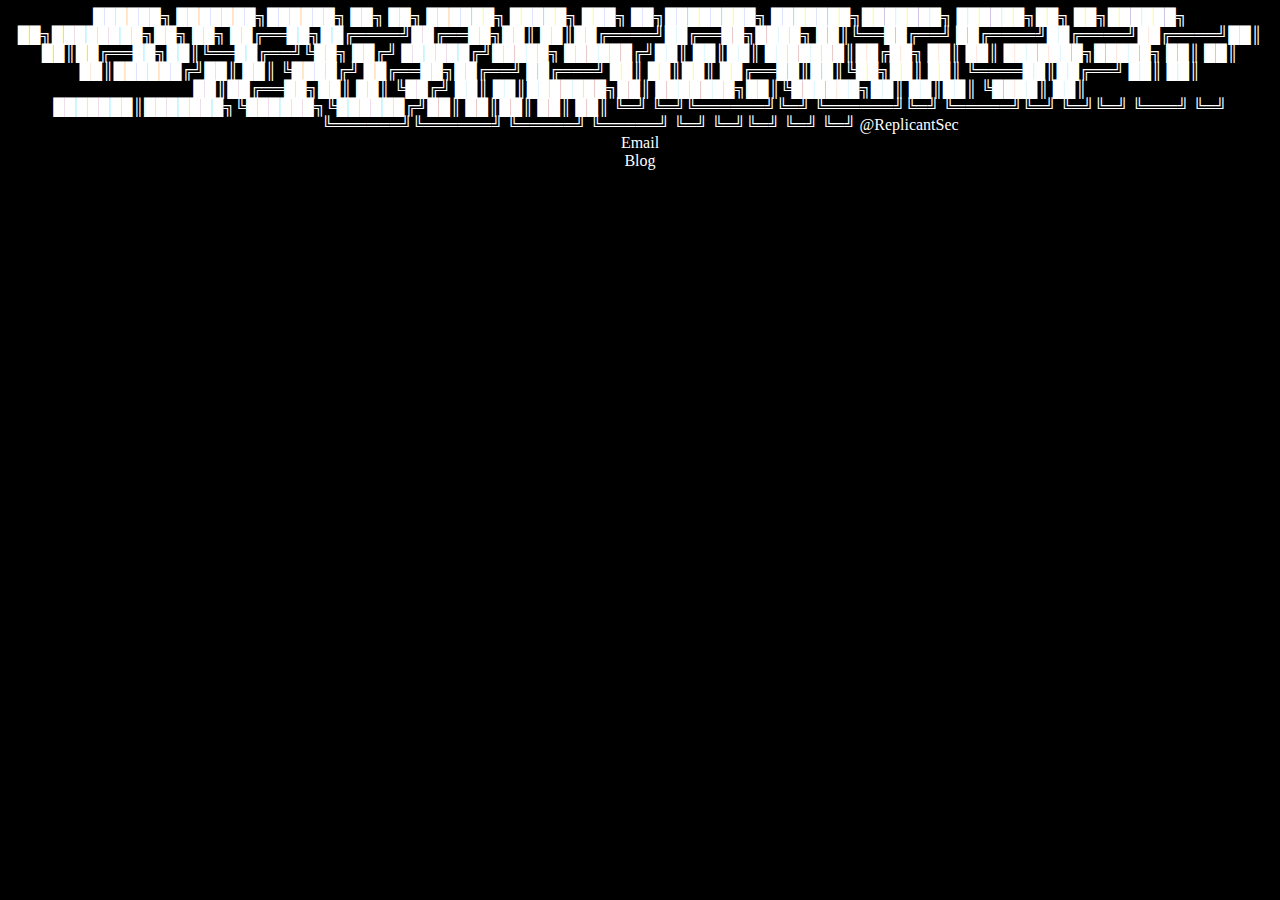
==== index.html @ 28102c24 "Update index.html" ====
<html>
<style>

body {
  background-color: black;
  color: white;
}
  
a:link {
  color: white;
  background-color: transparent;
  text-decoration: none;
}

a:visited {
  color: white;
  background-color: transparent;
  text-decoration: none;
}

a:hover {
  color: grey;
  background-color: transparent;
  text-decoration: underline;
}

a:active {
  color: red;
  background-color: transparent;
  text-decoration: underline;
}
  
</style>
  
  
<title>Replicant Security</title>
  <body>

    <center>
██████╗ ███████╗██████╗ ██╗     ██╗ ██████╗ █████╗ ███╗   ██╗████████╗    ███████╗███████╗ ██████╗██╗   ██╗██████╗ ██╗████████╗██╗   ██╗
██╔══██╗██╔════╝██╔══██╗██║     ██║██╔════╝██╔══██╗████╗  ██║╚══██╔══╝    ██╔════╝██╔════╝██╔════╝██║   ██║██╔══██╗██║╚══██╔══╝╚██╗ ██╔╝
██████╔╝█████╗  ██████╔╝██║     ██║██║     ███████║██╔██╗ ██║   ██║       ███████╗█████╗  ██║     ██║   ██║██████╔╝██║   ██║    ╚████╔╝
██╔══██╗██╔══╝  ██╔═══╝ ██║     ██║██║     ██╔══██║██║╚██╗██║   ██║       ╚════██║██╔══╝  ██║     ██║   ██║██╔══██╗██║   ██║     ╚██╔╝
██║  ██║███████╗██║     ███████╗██║╚██████╗██║  ██║██║ ╚████║   ██║       ███████║███████╗╚██████╗╚██████╔╝██║  ██║██║   ██║      ██║
╚═╝  ╚═╝╚══════╝╚═╝     ╚══════╝╚═╝ ╚═════╝╚═╝  ╚═╝╚═╝  ╚═══╝   ╚═╝       ╚══════╝╚══════╝ ╚═════╝ ╚═════╝ ╚═╝  ╚═╝╚═╝   ╚═╝      ╚═╝                                                                                                                                    
        
      <a href="https://twitter.com/ReplicantSec">@ReplicantSec</a></br>
        <a href="mailto: null@replicant-security.io">Email</a></br>
        <a href="/blog">Blog</a>
    </body>
  </center>
  </html>
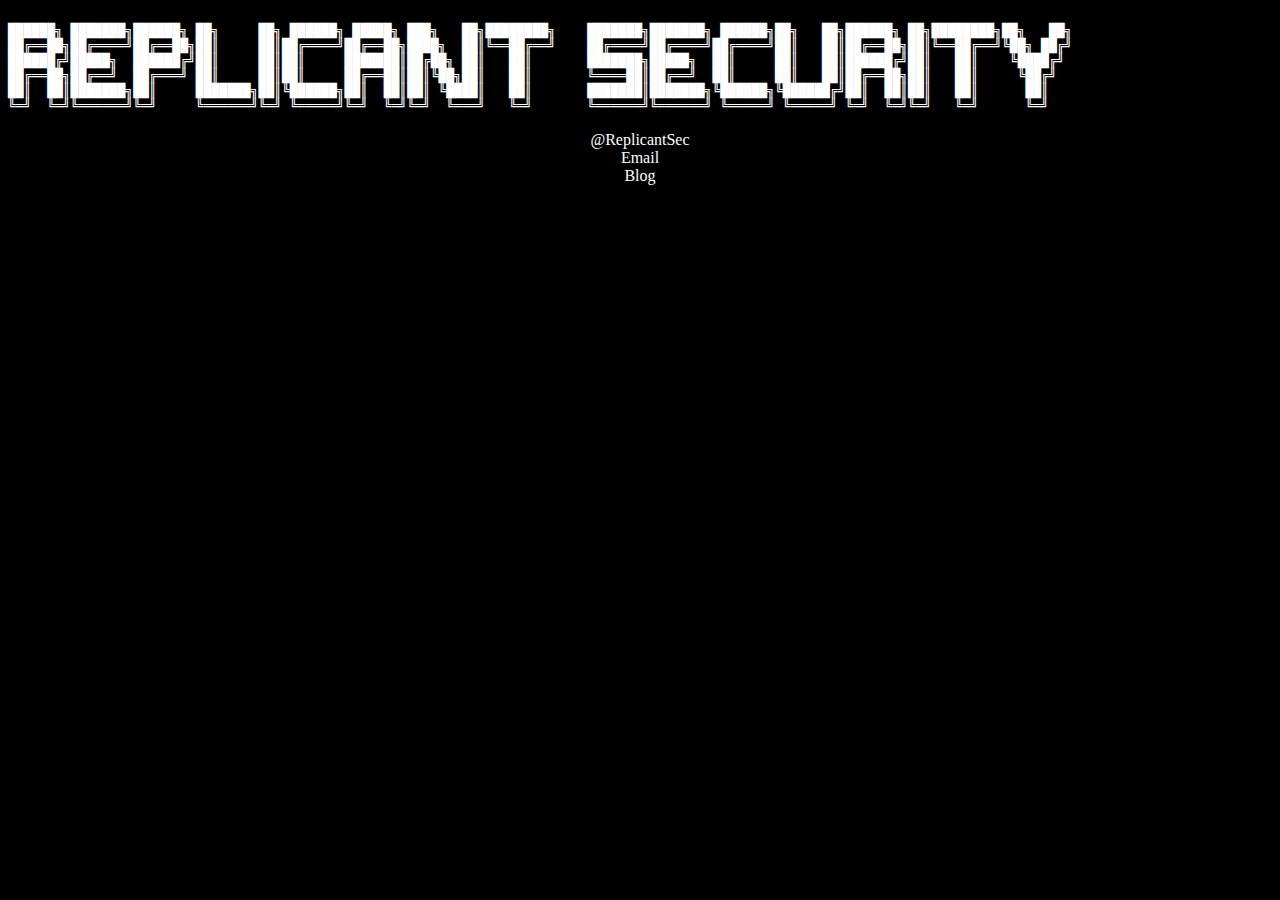
==== commit a4a3bf6e: "Update index.html" ====
--- a/index.html
+++ b/index.html
@@ -30,21 +30,27 @@
   text-decoration: underline;
 }
   
+.ascii-art {
+    font-family: monospace;
+    white-space: pre;
+}
+  
 </style>
   
   
 <title>Replicant Security</title>
   <body>
-
-    <center>
+<div class="ascii-art">
 ██████╗ ███████╗██████╗ ██╗     ██╗ ██████╗ █████╗ ███╗   ██╗████████╗    ███████╗███████╗ ██████╗██╗   ██╗██████╗ ██╗████████╗██╗   ██╗
 ██╔══██╗██╔════╝██╔══██╗██║     ██║██╔════╝██╔══██╗████╗  ██║╚══██╔══╝    ██╔════╝██╔════╝██╔════╝██║   ██║██╔══██╗██║╚══██╔══╝╚██╗ ██╔╝
 ██████╔╝█████╗  ██████╔╝██║     ██║██║     ███████║██╔██╗ ██║   ██║       ███████╗█████╗  ██║     ██║   ██║██████╔╝██║   ██║    ╚████╔╝
 ██╔══██╗██╔══╝  ██╔═══╝ ██║     ██║██║     ██╔══██║██║╚██╗██║   ██║       ╚════██║██╔══╝  ██║     ██║   ██║██╔══██╗██║   ██║     ╚██╔╝
 ██║  ██║███████╗██║     ███████╗██║╚██████╗██║  ██║██║ ╚████║   ██║       ███████║███████╗╚██████╗╚██████╔╝██║  ██║██║   ██║      ██║
-╚═╝  ╚═╝╚══════╝╚═╝     ╚══════╝╚═╝ ╚═════╝╚═╝  ╚═╝╚═╝  ╚═══╝   ╚═╝       ╚══════╝╚══════╝ ╚═════╝ ╚═════╝ ╚═╝  ╚═╝╚═╝   ╚═╝      ╚═╝                                                                                                                                    
-        
-      <a href="https://twitter.com/ReplicantSec">@ReplicantSec</a></br>
+╚═╝  ╚═╝╚══════╝╚═╝     ╚══════╝╚═╝ ╚═════╝╚═╝  ╚═╝╚═╝  ╚═══╝   ╚═╝       ╚══════╝╚══════╝ ╚═════╝ ╚═════╝ ╚═╝  ╚═╝╚═╝   ╚═╝      ╚═╝
+</div>
+   <center>    
+   </br>
+        <a href="https://twitter.com/ReplicantSec">@ReplicantSec</a></br>
         <a href="mailto: null@replicant-security.io">Email</a></br>
         <a href="/blog">Blog</a>
     </body>
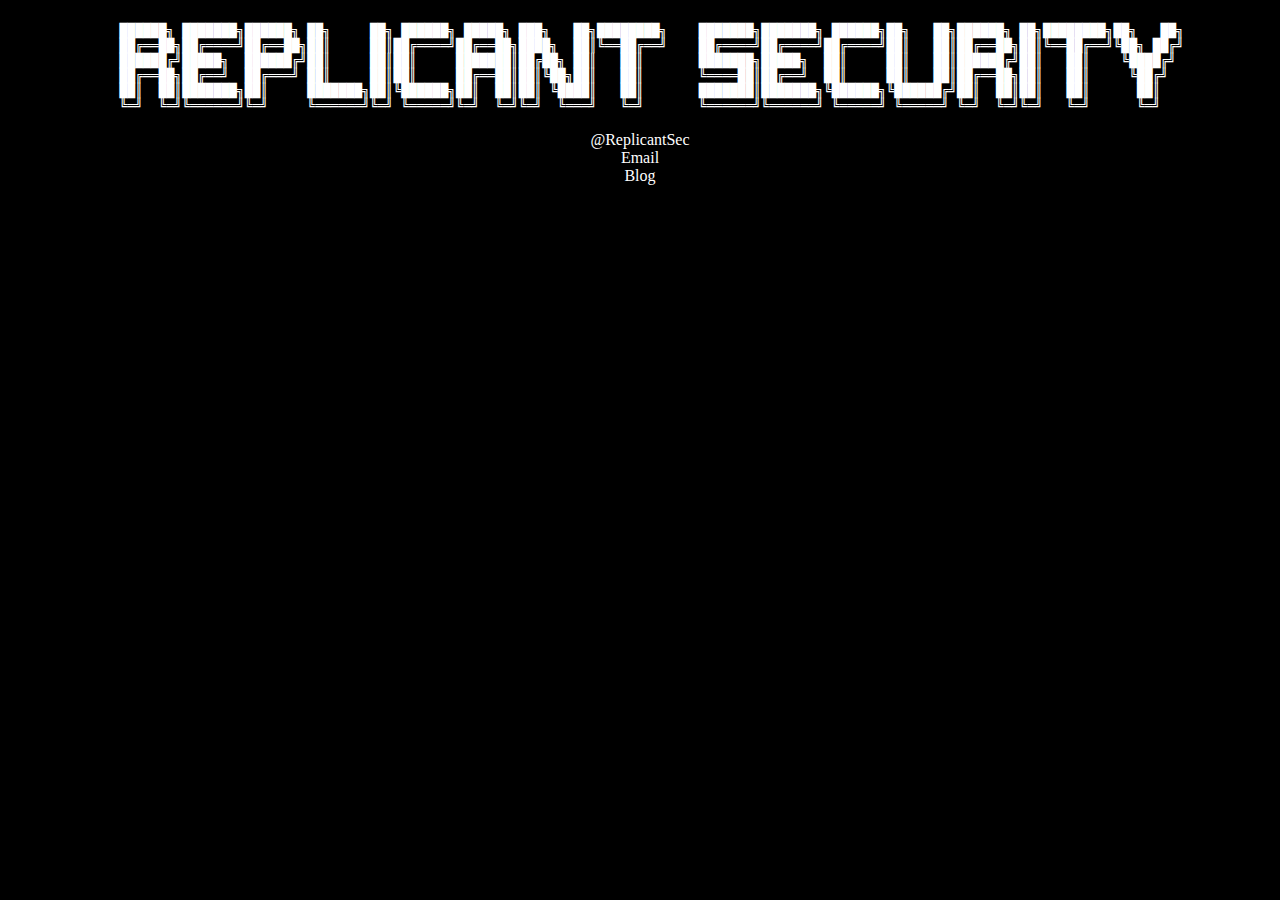
==== commit 20ce5a8c: "Update index.html" ====
--- a/index.html
+++ b/index.html
@@ -40,15 +40,16 @@
   
 <title>Replicant Security</title>
   <body>
+<center>
 <div class="ascii-art">
-██████╗ ███████╗██████╗ ██╗     ██╗ ██████╗ █████╗ ███╗   ██╗████████╗    ███████╗███████╗ ██████╗██╗   ██╗██████╗ ██╗████████╗██╗   ██╗
-██╔══██╗██╔════╝██╔══██╗██║     ██║██╔════╝██╔══██╗████╗  ██║╚══██╔══╝    ██╔════╝██╔════╝██╔════╝██║   ██║██╔══██╗██║╚══██╔══╝╚██╗ ██╔╝
-██████╔╝█████╗  ██████╔╝██║     ██║██║     ███████║██╔██╗ ██║   ██║       ███████╗█████╗  ██║     ██║   ██║██████╔╝██║   ██║    ╚████╔╝
-██╔══██╗██╔══╝  ██╔═══╝ ██║     ██║██║     ██╔══██║██║╚██╗██║   ██║       ╚════██║██╔══╝  ██║     ██║   ██║██╔══██╗██║   ██║     ╚██╔╝
+   ██████╗ ███████╗██████╗ ██╗     ██╗ ██████╗ █████╗ ███╗   ██╗████████╗    ███████╗███████╗ ██████╗██╗   ██╗██████╗ ██╗████████╗██╗   ██╗
+   ██╔══██╗██╔════╝██╔══██╗██║     ██║██╔════╝██╔══██╗████╗  ██║╚══██╔══╝    ██╔════╝██╔════╝██╔════╝██║   ██║██╔══██╗██║╚══██╔══╝╚██╗ ██╔╝
+  ██████╔╝█████╗  ██████╔╝██║     ██║██║     ███████║██╔██╗ ██║   ██║       ███████╗█████╗  ██║     ██║   ██║██████╔╝██║   ██║    ╚████╔╝
+ ██╔══██╗██╔══╝  ██╔═══╝ ██║     ██║██║     ██╔══██║██║╚██╗██║   ██║       ╚════██║██╔══╝  ██║     ██║   ██║██╔══██╗██║   ██║     ╚██╔╝
 ██║  ██║███████╗██║     ███████╗██║╚██████╗██║  ██║██║ ╚████║   ██║       ███████║███████╗╚██████╗╚██████╔╝██║  ██║██║   ██║      ██║
 ╚═╝  ╚═╝╚══════╝╚═╝     ╚══════╝╚═╝ ╚═════╝╚═╝  ╚═╝╚═╝  ╚═══╝   ╚═╝       ╚══════╝╚══════╝ ╚═════╝ ╚═════╝ ╚═╝  ╚═╝╚═╝   ╚═╝      ╚═╝
 </div>
-   <center>    
+ 
    </br>
         <a href="https://twitter.com/ReplicantSec">@ReplicantSec</a></br>
         <a href="mailto: null@replicant-security.io">Email</a></br>
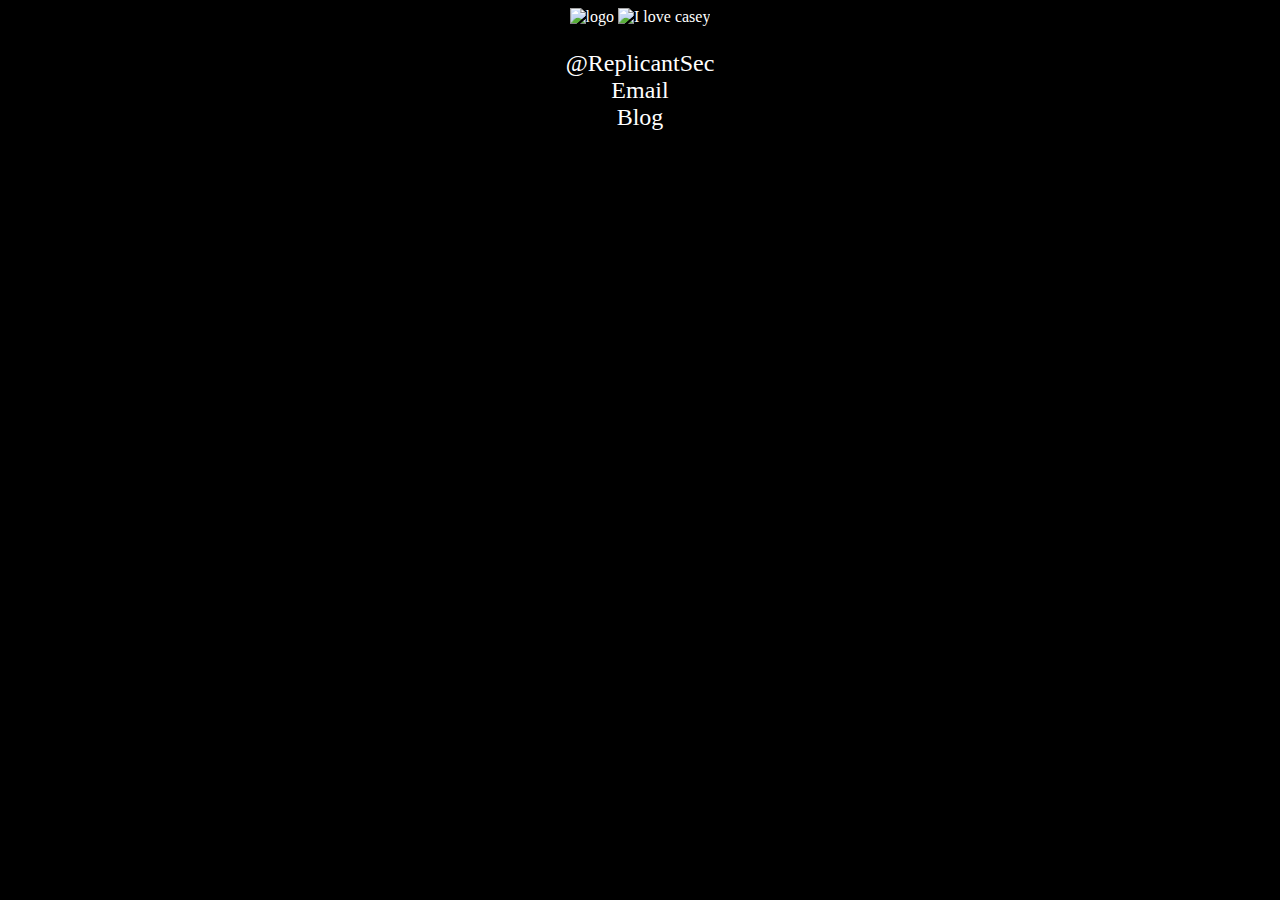
==== commit 19606fea: "Update index.html" ====
--- a/index.html
+++ b/index.html
@@ -1,4 +1,8 @@
 <html>
+  <head>
+    <link rel="shortcut icon" type="image/x-icon" href="/favicon.ico">
+  </head>
+  
 <style>
 
 body {
@@ -30,9 +34,8 @@
   text-decoration: underline;
 }
   
-.ascii-art {
-    font-family: monospace;
-    white-space: pre;
+p {
+  font-size: x-large;  
 }
   
 </style>
@@ -41,19 +44,17 @@
 <title>Replicant Security</title>
   <body>
 <center>
-<div class="ascii-art">
-   ██████╗ ███████╗██████╗ ██╗     ██╗ ██████╗ █████╗ ███╗   ██╗████████╗    ███████╗███████╗ ██████╗██╗   ██╗██████╗ ██╗████████╗██╗   ██╗
-   ██╔══██╗██╔════╝██╔══██╗██║     ██║██╔════╝██╔══██╗████╗  ██║╚══██╔══╝    ██╔════╝██╔════╝██╔════╝██║   ██║██╔══██╗██║╚══██╔══╝╚██╗ ██╔╝
-  ██████╔╝█████╗  ██████╔╝██║     ██║██║     ███████║██╔██╗ ██║   ██║       ███████╗█████╗  ██║     ██║   ██║██████╔╝██║   ██║    ╚████╔╝
- ██╔══██╗██╔══╝  ██╔═══╝ ██║     ██║██║     ██╔══██║██║╚██╗██║   ██║       ╚════██║██╔══╝  ██║     ██║   ██║██╔══██╗██║   ██║     ╚██╔╝
-██║  ██║███████╗██║     ███████╗██║╚██████╗██║  ██║██║ ╚████║   ██║       ███████║███████╗╚██████╗╚██████╔╝██║  ██║██║   ██║      ██║
-╚═╝  ╚═╝╚══════╝╚═╝     ╚══════╝╚═╝ ╚═════╝╚═╝  ╚═╝╚═╝  ╚═══╝   ╚═╝       ╚══════╝╚══════╝ ╚═════╝ ╚═════╝ ╚═╝  ╚═╝╚═╝   ╚═╝      ╚═╝
+ <img src="logo.gif" alt="logo"/>
+ <img src="replicant-sec.gif" alt="I love casey"/>
+
 </div>
  
    </br>
+    <p>
         <a href="https://twitter.com/ReplicantSec">@ReplicantSec</a></br>
         <a href="mailto: null@replicant-security.io">Email</a></br>
-        <a href="/blog">Blog</a>
+        <a href="/blog.html">Blog</a>
+    </p>
     </body>
   </center>
   </html>
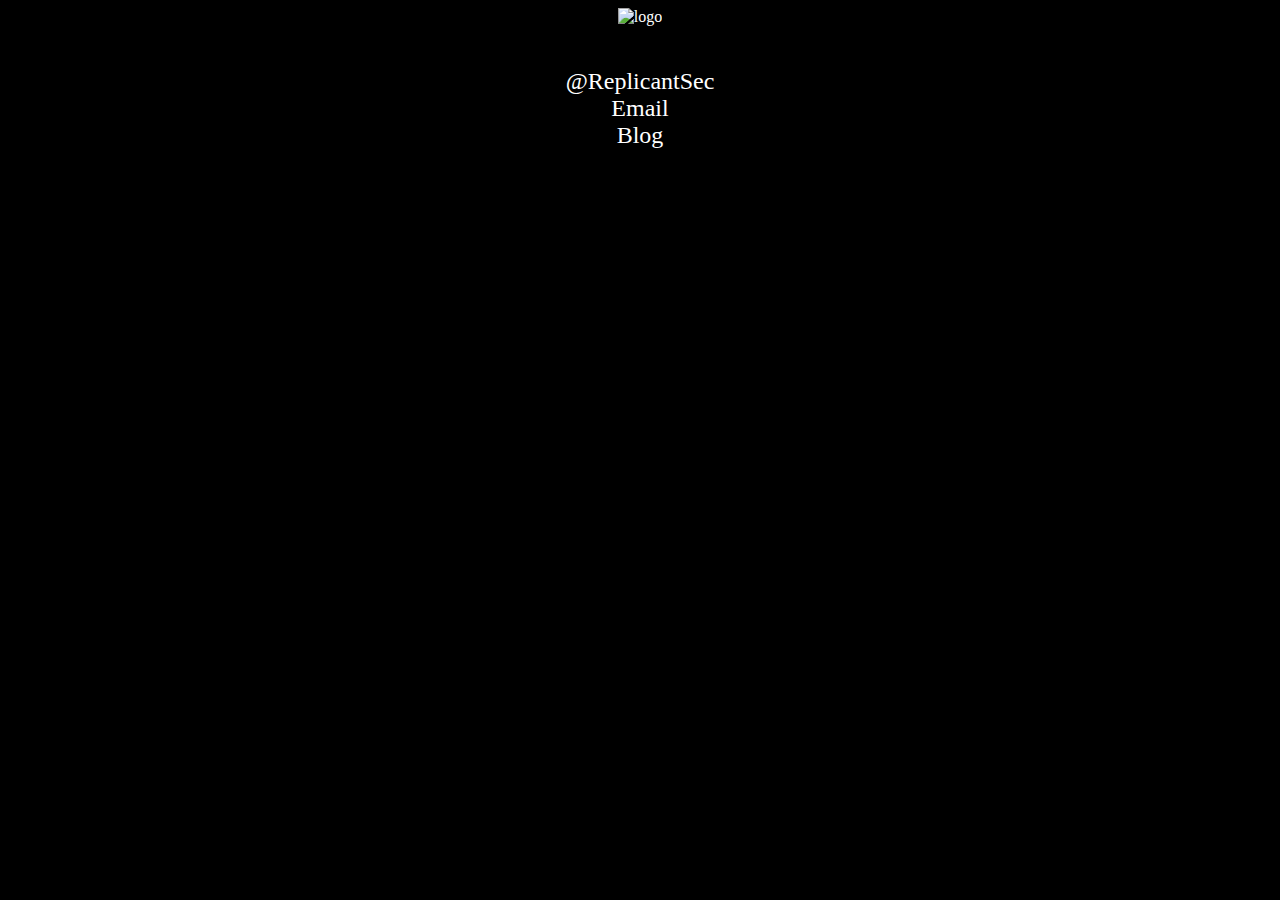
==== commit 904eeb53: "Update index.html" ====
--- a/index.html
+++ b/index.html
@@ -44,9 +44,7 @@
 <title>Replicant Security</title>
   <body>
 <center>
- <img src="logo.gif" alt="logo"/>
- <img src="replicant-sec.gif" alt="I love casey"/>
-
+ <img src="logo.gif" alt="logo"/></br>
 </div>
  
    </br>
